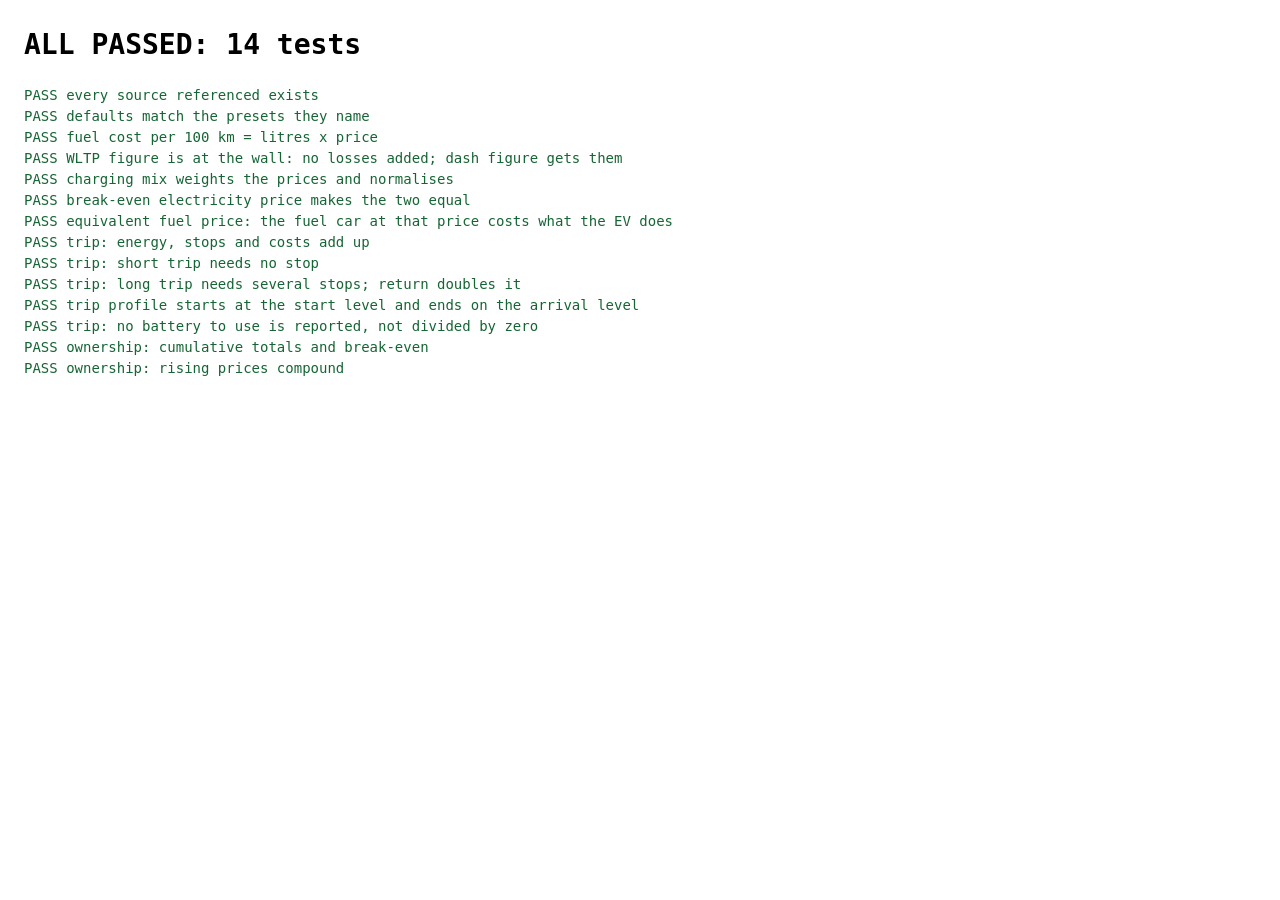
==== tests/index.html @ 416c1d4b "EV vs Fuel Cost calculator Cost per km of driving electric vs petrol/diesel in South Africa: live fu" ====
<!doctype html>
<html lang="en">
<head>
  <meta charset="utf-8">
  <meta name="robots" content="noindex">
  <title>Tests | EV vs Fuel Cost</title>
  <style>
    body { font: 14px/1.5 ui-monospace, Consolas, monospace; margin: 24px; background: #fff; color: #000; }
    ul { list-style: none; padding: 0; }
    .ok { color: #166534; }
    .bad { color: #b91c1c; font-weight: bold; }
  </style>
</head>
<body>
  <h1 id="summary">Running…</h1>
  <ul id="results"></ul>
  <script src="../js/data.js"></script>
  <script src="../js/calc.js"></script>
  <script src="calc.test.js"></script>
</body>
</html>
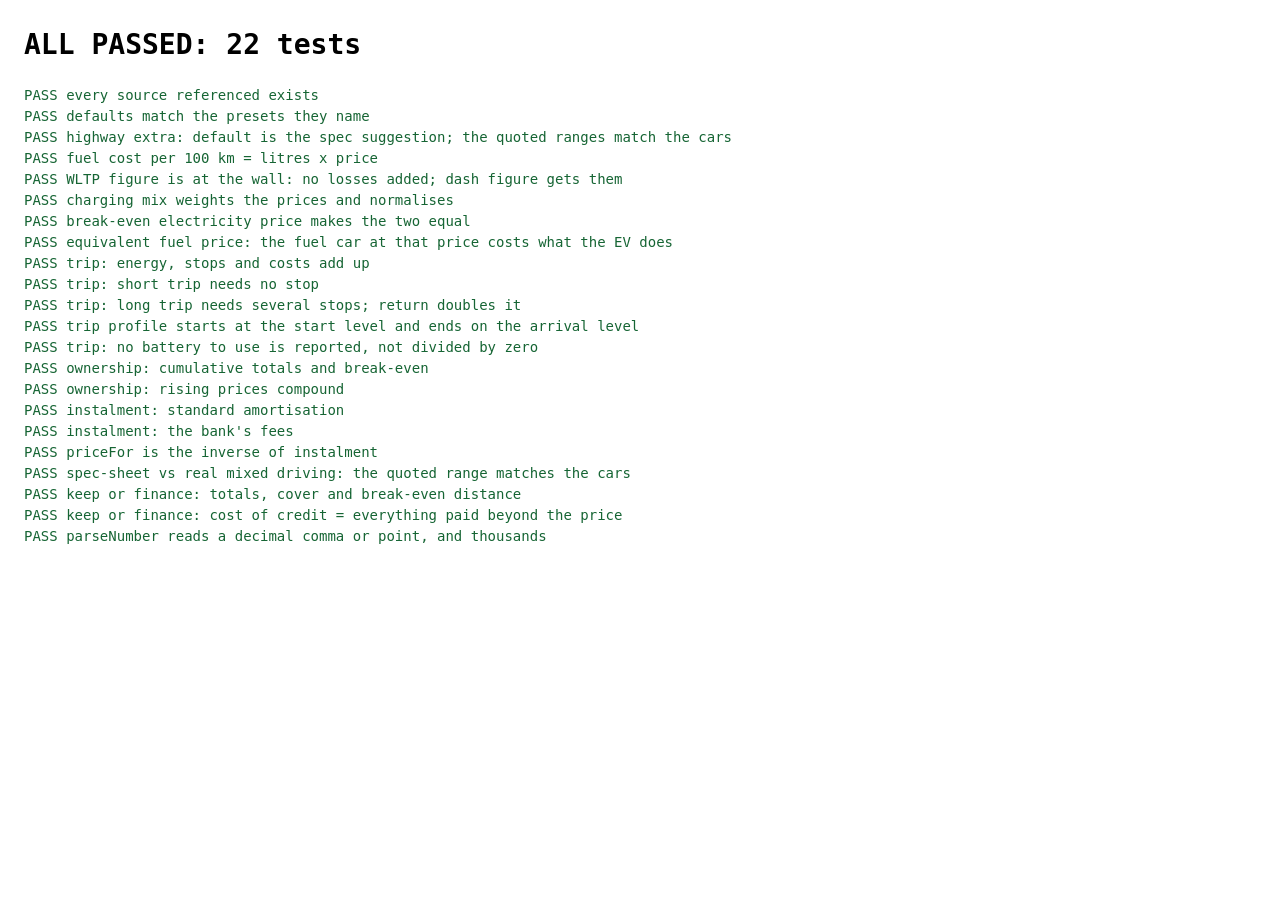
==== commit 89c6d74e: "Add developer comments throughout (comments only, no code changes) File headers explaining each file" ====
--- a/tests/index.html
+++ b/tests/index.html
@@ -1,4 +1,6 @@
 <!doctype html>
+<!-- Test page: loads data.js and calc.js on their own (not the page) and runs
+     calc.test.js. Open it in a browser, or run tests/run.ps1 for a headless run. -->
 <html lang="en">
 <head>
   <meta charset="utf-8">
